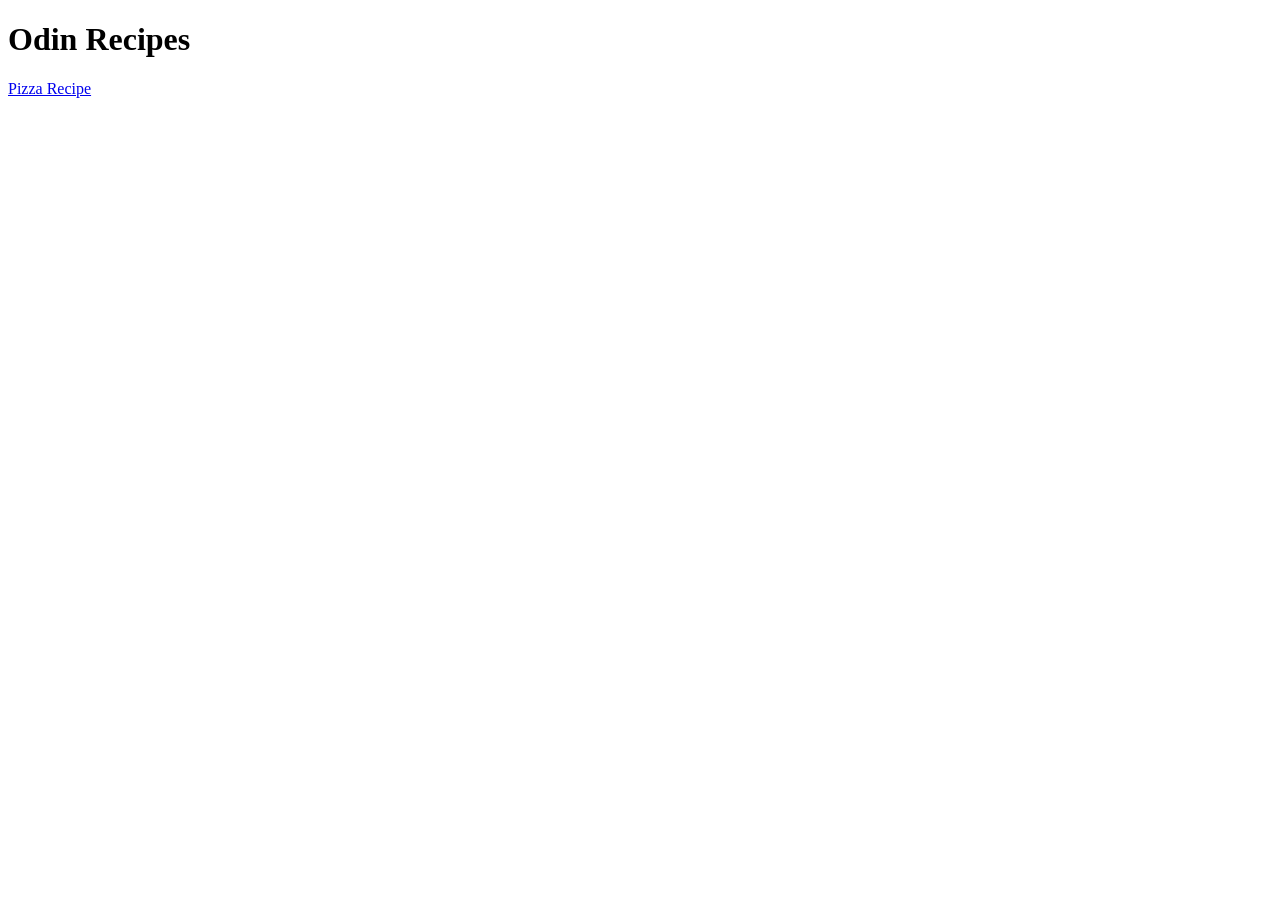
==== index.html @ 91f74d42 "Add new page Create and add a new recipe page for pizza starting from scratch" ====
<!doctype html>
<html lang="en">
  <head>
    <meta charset="UTF-8" />
    <meta name="viewport" content="width=device-width, initial-scale=1.0" />
    <title>Odin Recipes</title>
  </head>
  <body>
    <h1>Odin Recipes</h1>
    <a href="recipes/pizza.html">Pizza Recipe</a>
  </body>
</html>
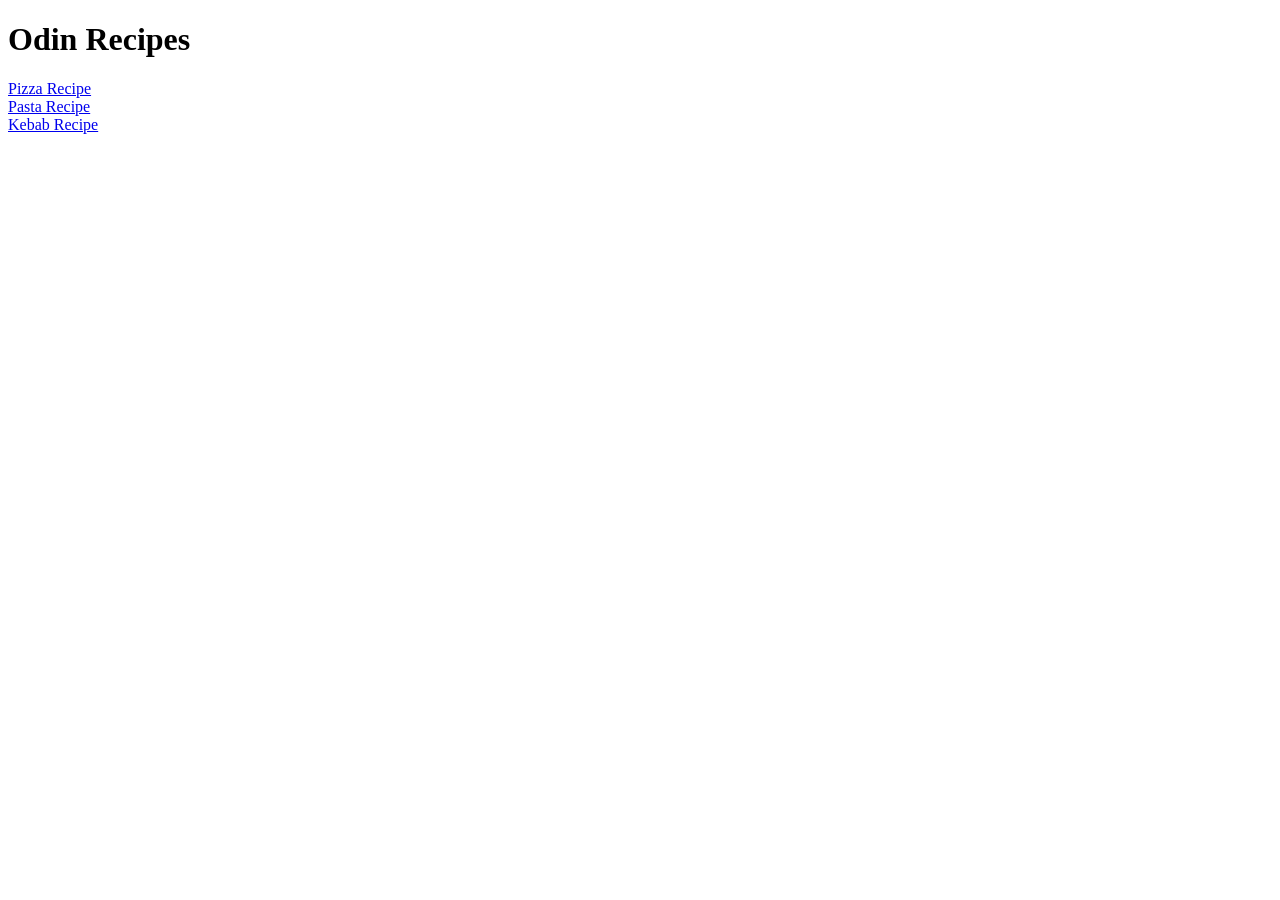
==== commit 77df24bd: "Add more recipe pages Create and publish two more recipe pages" ====
--- a/index.html
+++ b/index.html
@@ -8,5 +8,9 @@
   <body>
     <h1>Odin Recipes</h1>
     <a href="recipes/pizza.html">Pizza Recipe</a>
+    <br />
+    <a href="recipes/pasta.html">Pasta Recipe</a>
+    <br />
+    <a href="recipes/kebab.html">Kebab Recipe</a>
   </body>
 </html>
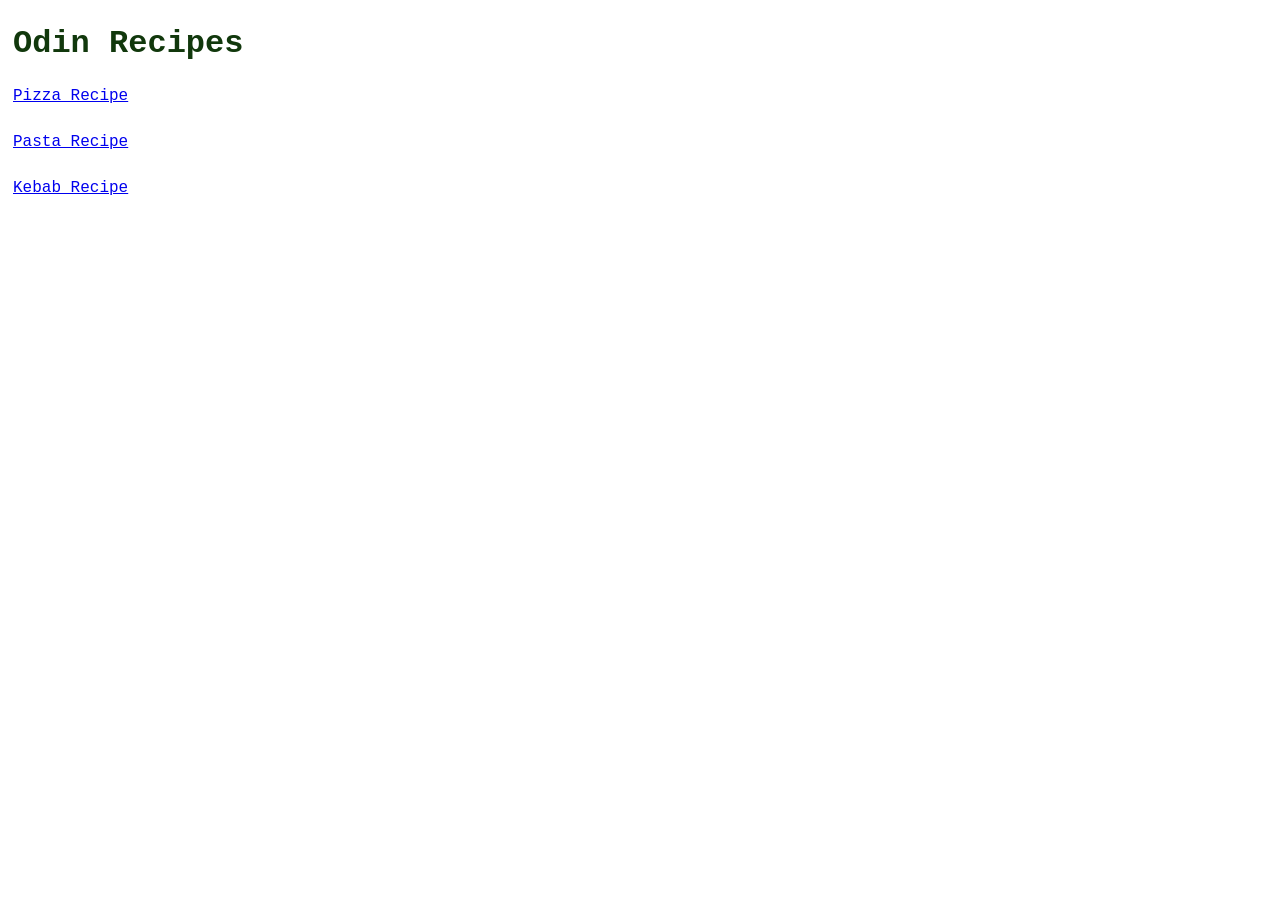
==== commit c4277a8a: "Add font styling and spacing to the pages Add margin, set a font family with a safe fallback, test c" ====
--- a/index.html
+++ b/index.html
@@ -4,9 +4,10 @@
     <meta charset="UTF-8" />
     <meta name="viewport" content="width=device-width, initial-scale=1.0" />
     <title>Odin Recipes</title>
+    <link rel="stylesheet" href="styles.css" />
   </head>
-  <body>
-    <h1>Odin Recipes</h1>
+  <body class="main-b">
+    <h1 class="main-t">Odin Recipes</h1>
     <a href="recipes/pizza.html">Pizza Recipe</a>
     <br />
     <a href="recipes/pasta.html">Pasta Recipe</a>
--- a/styles.css
+++ b/styles.css
@@ -0,0 +1,13 @@
+html {
+    font-family: 'Courier New', Courier, monospace;
+    box-sizing: border-box;
+}
+
+.main-b a {
+    display: block;
+    margin: 5px;
+}
+.main-t, body h1 {
+    margin: 25px 5px;
+    color: #11380C;
+}
